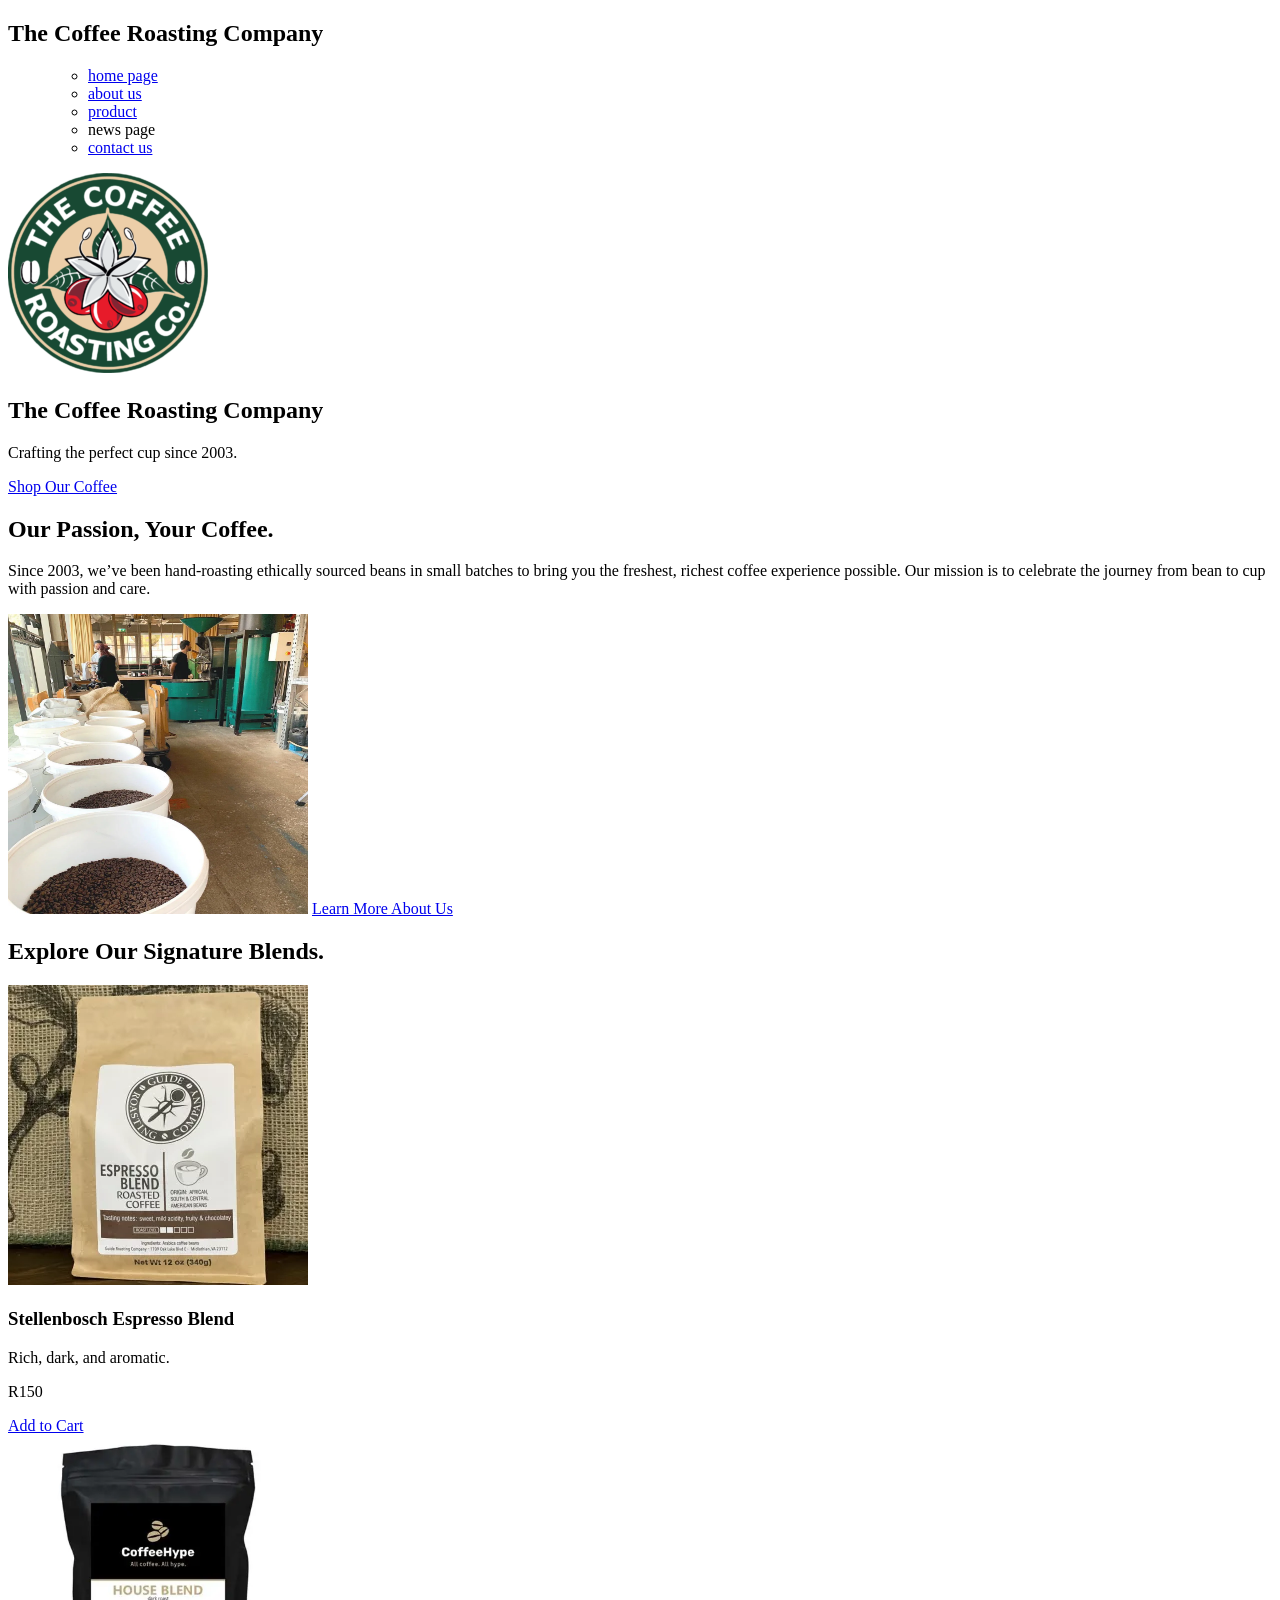
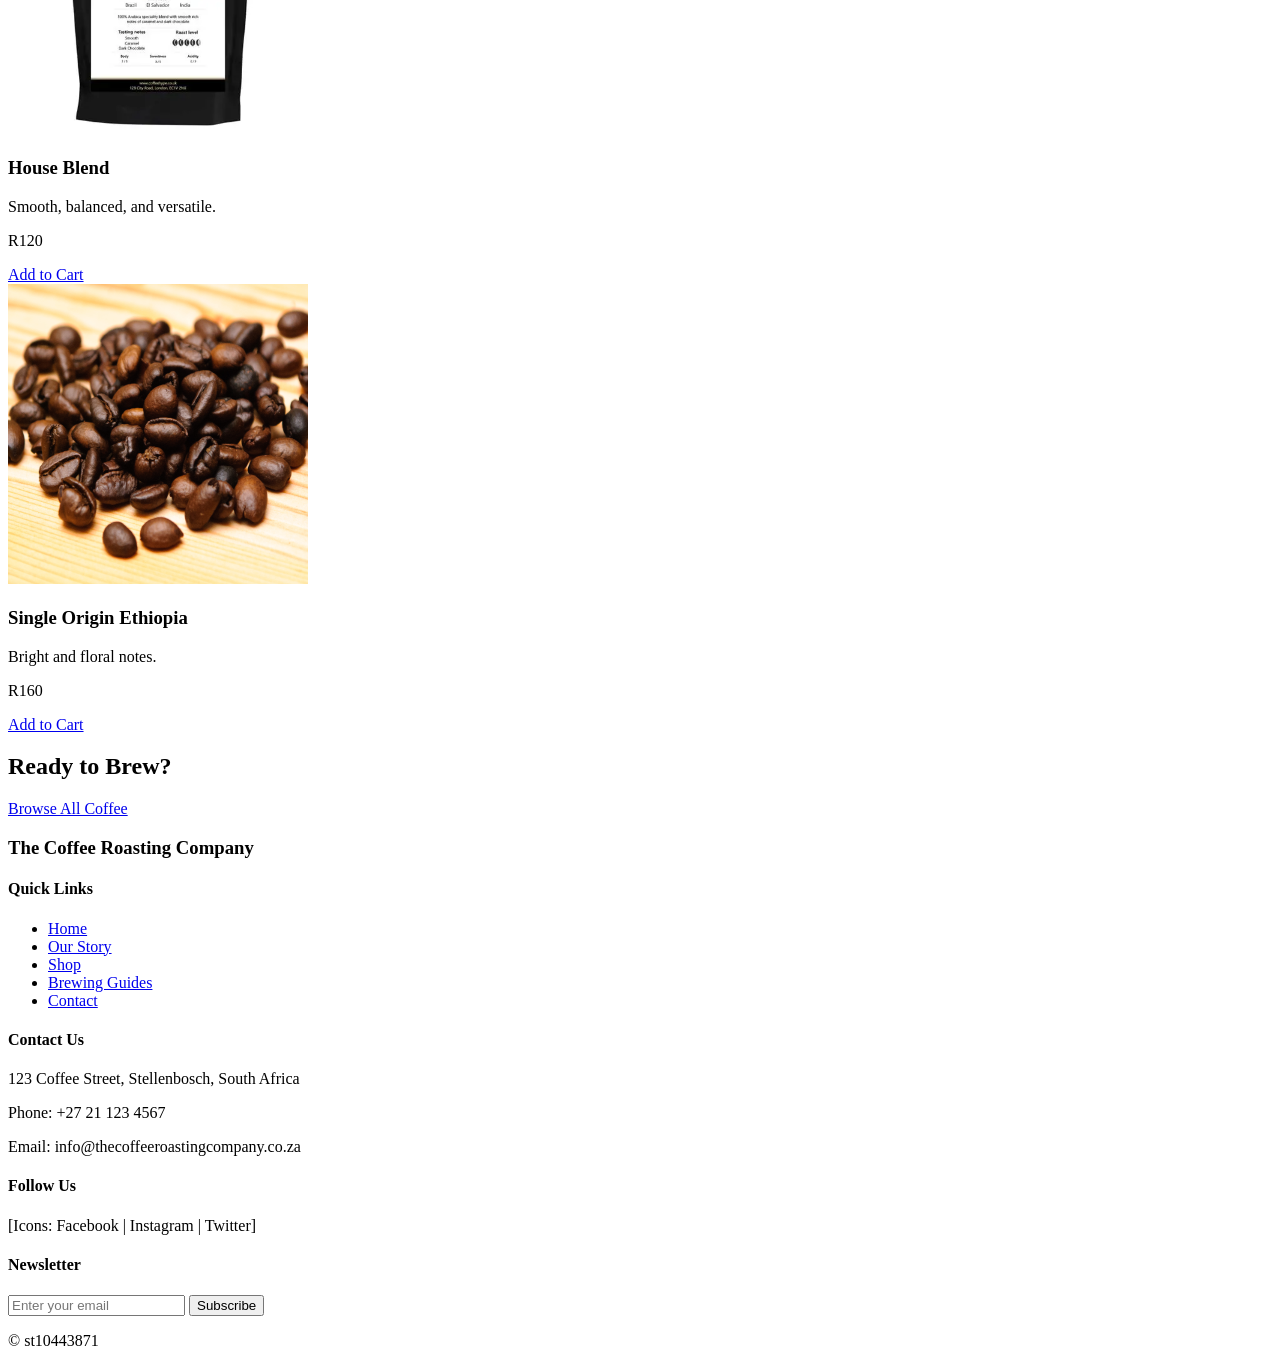
==== index.html @ fe7391a0 "Add new HTML pages and images for The Coffee Roasting Company website" ====
<!DOCTYPE html>
<html lang="en">
<head>
  <meta charset="UTF-8">
  <meta name="viewport" content="width=device-width, initial-scale=1.0">
  <title>The Coffee Roasting Company</title>
</head>
<body>

  <!-- Header Section -->
  <header>
    <div class="logo">
      <h2>The Coffee Roasting Company</h2>
    </div>
    <nav>
      <ul>
        <ul>
            <li><a href="index.html">home page</a></li>
            <li><a href="about.html">about us</a></li>
            <li><a href="product.html">product</a></li>
            <li><a href="news.html"></a>news page</li>
            <li><a href="contact.html">contact us</a></li>
        </ul>
    </nav>
  </header>

  <!-- Hero Section -->
  <section class="hero">
    <img src="Images/The Coffee Roasting Company logo.png" style="width: auto;height: auto;">
    <div class="hero-text">
      <h1>The Coffee Roasting Company</h1>
      <p>Crafting the perfect cup since 2003.</p>
      <a href="#" class="cta">Shop Our Coffee</a>
    </div>
  </section>

  <!-- Introduction/About Section -->
  <section class="about">
    <h2>Our Passion, Your Coffee.</h2>
    <p>
      Since 2003, we’ve been hand-roasting ethically sourced beans in small batches 
      to bring you the freshest, richest coffee experience possible. Our mission is 
      to celebrate the journey from bean to cup with passion and care.
    </p>
    <img src="Images/coffee farming.webp" style="width: 300px;height: 300px;">
    <a href="#" class="cta">Learn More About Us</a>
  </section>

  <!-- Featured Products Section -->
  <section class="products">
    <h2>Explore Our Signature Blends.</h2>
    <div class="product-grid">

      <div class="product-card">
        <img src="Images/Stellenbosch Espresso Blend.webp" style="width: 300px;height: 300px;">
        <h3>Stellenbosch Espresso Blend</h3>
        <p>Rich, dark, and aromatic.</p>
        <p>R150</p>
        <a href="#" class="cta">Add to Cart</a>
      </div>

      <div class="product-card">
        <img src="Images/house blend.webp" style="width: 300px;height: 300px;">
        <h3>House Blend</h3>
        <p>Smooth, balanced, and versatile.</p>
        <p>R120</p>
        <a href="#" class="cta">Add to Cart</a>
      </div>

      <div class="product-card">
        <img src="Images/Roast-Coffee-Beans-Final.jpg" style="width: 300px;height: 300px;">
        <h3>Single Origin Ethiopia</h3>
        <p>Bright and floral notes.</p>
        <p>R160</p>
        <a href="#" class="cta">Add to Cart</a>
      </div>

    </div>
  </section>

  <!-- Call-to-Action Section -->
  <section class="cta-section">
    <h2>Ready to Brew?</h2>
    <a href="#" class="cta">Browse All Coffee</a>
  </section>

  <!-- Footer Section -->
  <footer>
    <div class="footer-logo">
      <h3>The Coffee Roasting Company</h3>
    </div>

    <div class="footer-links">
      <h4>Quick Links</h4>
      <ul>
        <li><a href="#">Home</a></li>
        <li><a href="#">Our Story</a></li>
        <li><a href="#">Shop</a></li>
        <li><a href="#">Brewing Guides</a></li>
        <li><a href="#">Contact</a></li>
      </ul>
    </div>

    <div class="footer-contact">
      <h4>Contact Us</h4>
      <p>123 Coffee Street, Stellenbosch, South Africa</p>
      <p>Phone: +27 21 123 4567</p>
      <p>Email: info@thecoffeeroastingcompany.co.za</p>
    </div>

    <div class="footer-social">
      <h4>Follow Us</h4>
      <p>[Icons: Facebook | Instagram | Twitter]</p>
    </div>

    <div class="footer-newsletter">
      <h4>Newsletter</h4>
      <form>
        <input type="email" placeholder="Enter your email">
        <button type="submit">Subscribe</button>
      </form>
    </div>

    <div class="footer-bottom">
      <p>&copy; st10443871</p>
    </div>
  </footer>

</body>
</html>
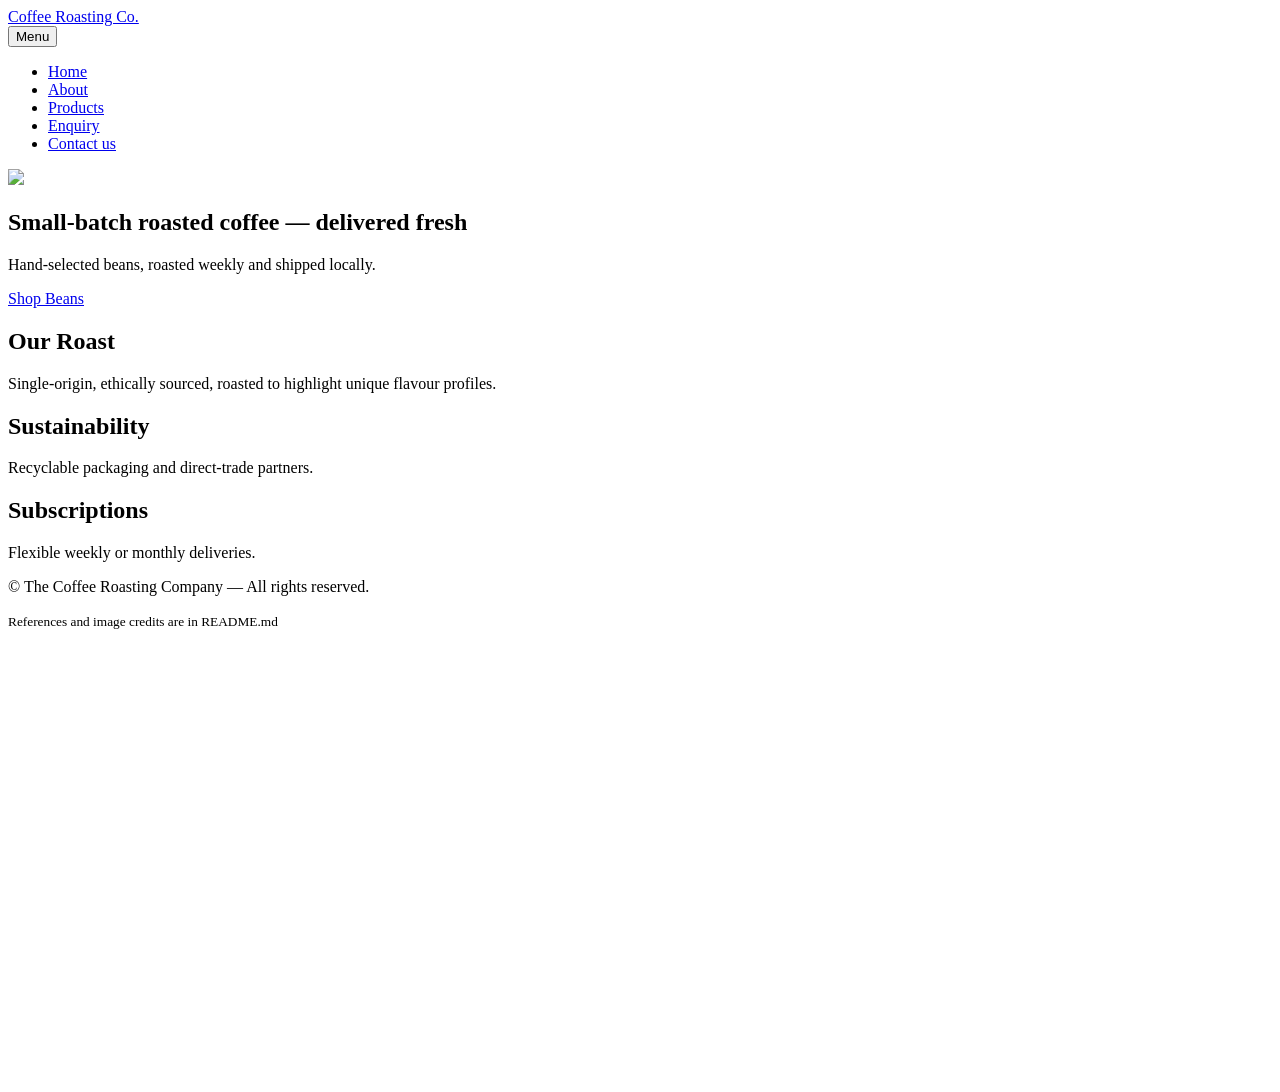
==== commit f520273b: "Refactor index.html for improved structure and SEO Updated meta tags and improved header structure. " ====
--- a/index.html
+++ b/index.html
@@ -1,130 +1,92 @@
 <!DOCTYPE html>
 <html lang="en">
 <head>
-  <meta charset="UTF-8">
-  <meta name="viewport" content="width=device-width, initial-scale=1.0">
-  <title>The Coffee Roasting Company</title>
+  <meta charset="utf-8" />
+  <meta name="viewport" content="width=device-width,initial-scale=1" />
+  <title>The Coffee Roasting Company — Home</title>
+  <meta name="description" content="Coffee Roasting Company – premium roasted beans, quality brews, and artisan equipment.">
+  <meta name="keywords" content="coffee, roasting, espresso, beans, café">
+  <script defer src="js/script.js"></script>
+  <link rel="stylesheet" href="CSS/style.css">
 </head>
 <body>
-
-  <!-- Header Section -->
-  <header>
-    <div class="logo">
-      <h2>The Coffee Roasting Company</h2>
+  
+  <header class="site-header">
+    <div class="container header-inner">
+      <a href="index.html" class="logo">Coffee Roasting Co.</a>
+      <nav class="main-nav" id="main-nav">
+        <button class="nav-toggle" id="navToggle" aria-expanded="false" aria-controls="navList">Menu</button>
+        <ul id="navList" class="nav-list">
+          <li><a href="index.html">Home</a></li>
+          <li><a href="about.html">About</a></li>
+          <li><a href="products.html">Products</a></li>
+          <li><a href="enquiry.html">Enquiry</a></li>
+          <li><a href="contact us.html">Contact us</a></li>
+        </ul>
+      </nav>
     </div>
-    <nav>
-      <ul>
-        <ul>
-            <li><a href="index.html">home page</a></li>
-            <li><a href="about.html">about us</a></li>
-            <li><a href="product.html">product</a></li>
-            <li><a href="news.html"></a>news page</li>
-            <li><a href="contact.html">contact us</a></li>
-        </ul>
-    </nav>
   </header>
 
-  <!-- Hero Section -->
-  <section class="hero">
-    <img src="Images/The Coffee Roasting Company logo.png" style="width: auto;height: auto;">
-    <div class="hero-text">
-      <h1>The Coffee Roasting Company</h1>
-      <p>Crafting the perfect cup since 2003.</p>
-      <a href="#" class="cta">Shop Our Coffee</a>
-    </div>
-  </section>
+  
+  <main>
+    <section class="hero">
+      <picture>
+        <source media="(min-width:1200px)" srcset="images/hero-desktop.jpg">
+        <source media="(min-width:600px)" srcset="images/hero-tablet.jpg">
+       <img src="Images/The Coffee Roasting Company logo.png" style="width: 300px; height: auto;" class="lightbox">
+      </picture>
+      <div class="hero-content container">
+        <h1>Small-batch roasted coffee — delivered fresh</h1>
+        <p>Hand-selected beans, roasted weekly and shipped locally.</p>
+        <a class="btn" href="services.html">Shop Beans</a>
+      </div>
+    </section>
 
-  <!-- Introduction/About Section -->
-  <section class="about">
-    <h2>Our Passion, Your Coffee.</h2>
-    <p>
-      Since 2003, we’ve been hand-roasting ethically sourced beans in small batches 
-      to bring you the freshest, richest coffee experience possible. Our mission is 
-      to celebrate the journey from bean to cup with passion and care.
-    </p>
-    <img src="Images/coffee farming.webp" style="width: 300px;height: 300px;">
-    <a href="#" class="cta">Learn More About Us</a>
-  </section>
+   
+    <section class="features container">
+      <article class="feature">
+        <h2>Our Roast</h2>
+        <p>Single-origin, ethically sourced, roasted to highlight unique flavour profiles.</p>
+      </article>
 
-  <!-- Featured Products Section -->
-  <section class="products">
-    <h2>Explore Our Signature Blends.</h2>
-    <div class="product-grid">
+      <article class="feature">
+        <h2>Sustainability</h2>
+        <p>Recyclable packaging and direct-trade partners.</p>
+      </article>
 
-      <div class="product-card">
-        <img src="Images/Stellenbosch Espresso Blend.webp" style="width: 300px;height: 300px;">
-        <h3>Stellenbosch Espresso Blend</h3>
-        <p>Rich, dark, and aromatic.</p>
-        <p>R150</p>
-        <a href="#" class="cta">Add to Cart</a>
-      </div>
+      <article class="feature">
+        <h2>Subscriptions</h2>
+        <p>Flexible weekly or monthly deliveries.</p>
+      </article>
+    </section>
+  </main>
 
-      <div class="product-card">
-        <img src="Images/house blend.webp" style="width: 300px;height: 300px;">
-        <h3>House Blend</h3>
-        <p>Smooth, balanced, and versatile.</p>
-        <p>R120</p>
-        <a href="#" class="cta">Add to Cart</a>
-      </div>
-
-      <div class="product-card">
-        <img src="Images/Roast-Coffee-Beans-Final.jpg" style="width: 300px;height: 300px;">
-        <h3>Single Origin Ethiopia</h3>
-        <p>Bright and floral notes.</p>
-        <p>R160</p>
-        <a href="#" class="cta">Add to Cart</a>
-      </div>
-
-    </div>
-  </section>
-
-  <!-- Call-to-Action Section -->
-  <section class="cta-section">
-    <h2>Ready to Brew?</h2>
-    <a href="#" class="cta">Browse All Coffee</a>
-  </section>
-
-  <!-- Footer Section -->
-  <footer>
-    <div class="footer-logo">
-      <h3>The Coffee Roasting Company</h3>
-    </div>
-
-    <div class="footer-links">
-      <h4>Quick Links</h4>
-      <ul>
-        <li><a href="#">Home</a></li>
-        <li><a href="#">Our Story</a></li>
-        <li><a href="#">Shop</a></li>
-        <li><a href="#">Brewing Guides</a></li>
-        <li><a href="#">Contact</a></li>
-      </ul>
-    </div>
-
-    <div class="footer-contact">
-      <h4>Contact Us</h4>
-      <p>123 Coffee Street, Stellenbosch, South Africa</p>
-      <p>Phone: +27 21 123 4567</p>
-      <p>Email: info@thecoffeeroastingcompany.co.za</p>
-    </div>
-
-    <div class="footer-social">
-      <h4>Follow Us</h4>
-      <p>[Icons: Facebook | Instagram | Twitter]</p>
-    </div>
-
-    <div class="footer-newsletter">
-      <h4>Newsletter</h4>
-      <form>
-        <input type="email" placeholder="Enter your email">
-        <button type="submit">Subscribe</button>
-      </form>
-    </div>
-
-    <div class="footer-bottom">
-      <p>&copy; st10443871</p>
+  
+  <footer class="site-footer">
+    <div class="container">
+      <p>&copy; <span id="year"></span> The Coffee Roasting Company — All rights reserved.</p>
+      <small>References and image credits are in README.md</small>
     </div>
   </footer>
+<script src="Javascript/form-validation.js"></script>
+<script src="Javascript/lightbox.js"></script>
+
+<div class="map container">
+
+<div class="map container">
+<iframe 
+    src="https://www.google.com/maps?q=123+Coffee+Street,+Stellenbosch,+South+Africa&output=embed"
+    width="600" 
+    height="450" 
+    style="border:0;" 
+    allowfullscreen="" 
+    loading="lazy" 
+    referrerpolicy="no-referrer-when-downgrade">
+</iframe>
+
+</div>
+
+</div>
 
 </body>
 </html>
